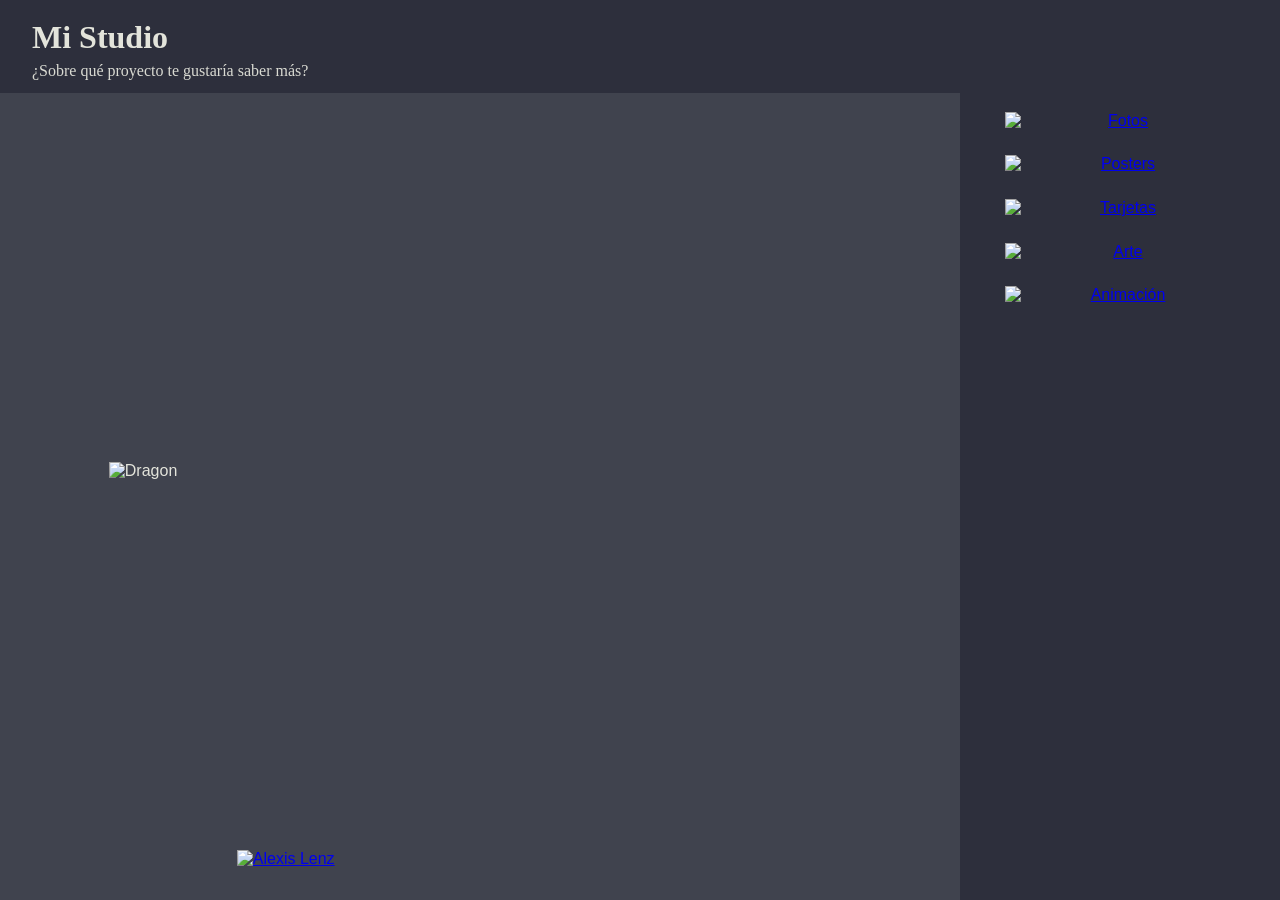
==== livingroom.html @ 2eae0f89 "Add files via upload" ====
<!DOCTYPE html>
<html lang="es">
<head>
    <meta charset="UTF-8">
    <meta name="viewport" content="width=device-width, initial-scale=1.0">
    <title>Alexis Portfolio</title>
    <link rel="stylesheet" href="stylesheet3.css">
</head>
<body>

    <div class="page">

        <header class="studio">
            <h2>Mi Studio</h2>
            <p>¿Sobre qué proyecto te gustaría saber más?</p>
        </header>

        <main class="container">

            <section class="main">
                <img src="IMGS/IMG_1291.GIF" class="dragon" alt="Dragon">

                <a href="livingroom.html" class="name-link">
                    <img src="IMGS/AlexisLenz.png" class="name" alt="Alexis Lenz">
                </a>
            </section>

            <aside class="sidebar">
                <a href="1fotografia.html" class="item-link">
                    <img src="IMGS/Fotos.png" class="item block" alt="Fotos">
                </a>

                <a href="2posters.html" class="item-link">
                    <img src="IMGS/Calendarios.png" class="item block" alt="Posters">
                </a>

                <a href="3targetas.html" class="item-link">
                    <img src="IMGS/Targetas.png" class="item block" alt="Tarjetas">
                </a>

                <a href="4arte.html" class="item-link">
                    <img src="IMGS/Arte.png" class="item block" alt="Arte">
                </a>

                <a href="5animacion.html" class="item-link">
                    <img src="IMGS/Animacion.png" class="item block" alt="Animación">
                </a>
            </aside>

        </main>

    </div>

</body>
</html>
---- stylesheet3.css ----
*{
    box-sizing:border-box;
    margin:0;
    padding:0;
}

html, body{
    height:100%;
}

body{
    background-color:#40434e;
    color:#E3E4DB;
    font-family:Arial, sans-serif;
    overflow:hidden; /* evita scroll en toda la página */
}

/* GRID GENERAL DE LA PÁGINA */
.page{
    display:grid;
    grid-template-rows:auto 1fr;
    height:100vh;
    width:100%;
}

/* HEADER */
.studio{
    font-family: "Old English Text MT", "UnifrakturMaguntia", Georgia, serif;
    background-color: #2d2f3c;
    padding:1.2rem 2rem 0.8rem 2rem;
    color:#E3E4DB;
    z-index:2;
}

.studio h2{
    font-size:2rem;
    margin-bottom:0.35rem;
}

.studio p{
    font-size:1rem;
    opacity:0.95;
}

/* CONTENEDOR PRINCIPAL */
.container{
    display:grid;
    grid-template-columns:minmax(0, 1fr) 320px;
    width:min(100%, 1440px);
    height:100%;
    margin:0 auto;
    gap:0;
    overflow:hidden;
}

/* COLUMNA IZQUIERDA */
.main{
    display:grid;
    grid-template-rows:1fr auto;
    justify-items:center;
    align-items:center;
    padding:1rem 2.5rem 2rem 2.5rem;
    min-height:0;
}

/* DRAGÓN */
.dragon{
    width:min(58vw, 850px);
    max-width:100%;
    max-height:68vh;
    object-fit:contain;
    display:block;
}

/* BOTÓN / NOMBRE */
.name-link{
    display:block;
    width:min(38vw, 620px);
    margin-top:1rem;
}

.name{
    width:100%;
    height:auto;
    display:block;
    cursor:pointer;
}

/* SIDEBAR */
.sidebar{
    background:#2d2f3c;
    height:100%;
    overflow-y:auto;
    overflow-x:hidden;
    padding:1.2rem 0.35rem 1.5rem;
    
    display:grid;
    grid-auto-rows:max-content;
    justify-items:center;
    align-content:start;
    gap:1.6rem;
    
    scrollbar-width:thin;
    scrollbar-color:#6a6d7a #2d2f3c;
}

/* SCROLLBAR CHROME */
.sidebar::-webkit-scrollbar{
    width:10px;
}

.sidebar::-webkit-scrollbar-track{
    background:#2d2f3c;
}

.sidebar::-webkit-scrollbar-thumb{
    background:#6a6d7a;
    border-radius:20px;
}

/* LINKS DEL SIDEBAR */
.item-link{
    display:block;
    width:100%;
    text-align:center;
}

/* ITEMS */
.item{
    width:min(18vw, 230px);
    max-width:100%;
    height:auto;
    display:block;
    cursor:pointer;
    margin:0 auto;
    animation:appear 0.7s ease both;
}

/* ANIMACIÓN SIMPLE */
@keyframes appear{
    from{
        opacity:0;
        transform:translateY(20px) scale(0.96);
    }
    to{
        opacity:1;
        transform:translateY(0) scale(1);
    }
}

/* delay opcional para que entren uno a uno */
.item-link:nth-child(1) .item{ animation-delay:0.05s; }
.item-link:nth-child(2) .item{ animation-delay:0.12s; }
.item-link:nth-child(3) .item{ animation-delay:0.19s; }
.item-link:nth-child(4) .item{ animation-delay:0.26s; }
.item-link:nth-child(5) .item{ animation-delay:0.33s; }

/* RESPONSIVE */
@media (max-width: 900px){
    body{
        overflow:auto;
    }

    .page{
        height:auto;
        min-height:100vh;
    }

    .container{
        grid-template-columns:1fr;
        grid-template-rows:auto auto;
        height:auto;
    }

    .main{
        padding:1rem 1rem 2rem;
    }

    .dragon{
        width:min(90vw, 700px);
        max-height:none;
    }

    .name-link{
        width:min(78vw, 460px);
    }

    .sidebar{
        height:auto;
        overflow:visible;
        grid-template-columns:repeat(auto-fit, minmax(120px, 1fr));
        grid-auto-rows:auto;
        padding:1.2rem 1rem 2rem;
        gap:1.2rem;
    }

    .item{
        width:min(28vw, 150px);
    }
}
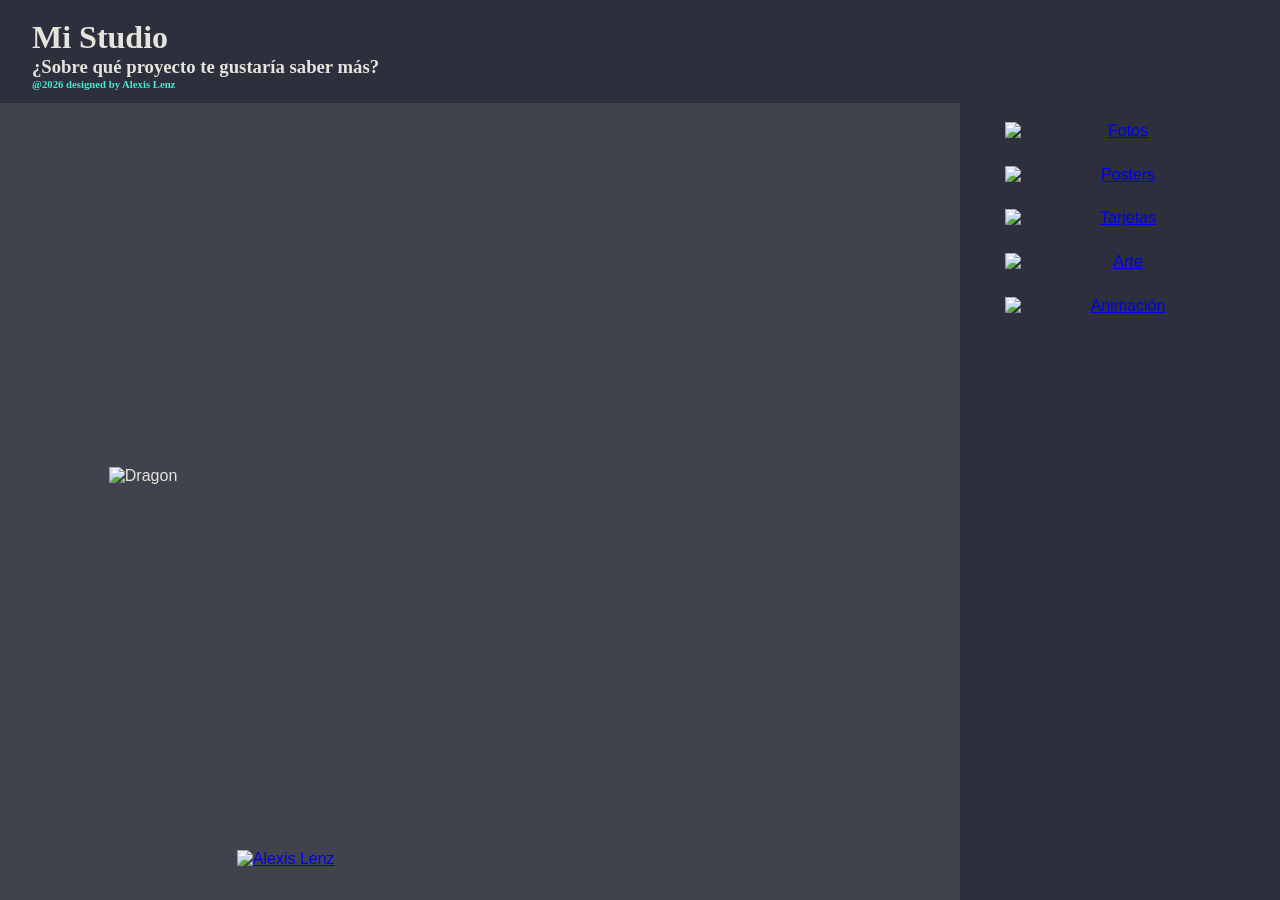
==== commit 65964349: "Update header elements in livingroom.html" ====
--- a/livingroom.html
+++ b/livingroom.html
@@ -11,8 +11,11 @@
     <div class="page">
 
         <header class="studio">
-            <h2>Mi Studio</h2>
-            <p>¿Sobre qué proyecto te gustaría saber más?</p>
+            <h1>Mi Studio</h1>
+            <h3>¿Sobre qué proyecto te gustaría saber más?</h3>
+            <h6 style="color: #48e7d2;">
+                @2026 designed by Alexis Lenz
+            </h6>
         </header>
 
         <main class="container">
@@ -52,4 +55,4 @@
     </div>
 
 </body>
-</html>+</html>
--- a/stylesheet3.css
+++ b/stylesheet3.css
@@ -136,6 +136,10 @@
     animation:appear 0.7s ease both;
 }
 
+.item:hover {
+    transform: scale(1.1);
+}
+
 /* ANIMACIÓN SIMPLE */
 @keyframes appear{
     from{
@@ -197,4 +201,4 @@
     .item{
         width:min(28vw, 150px);
     }
-}+}
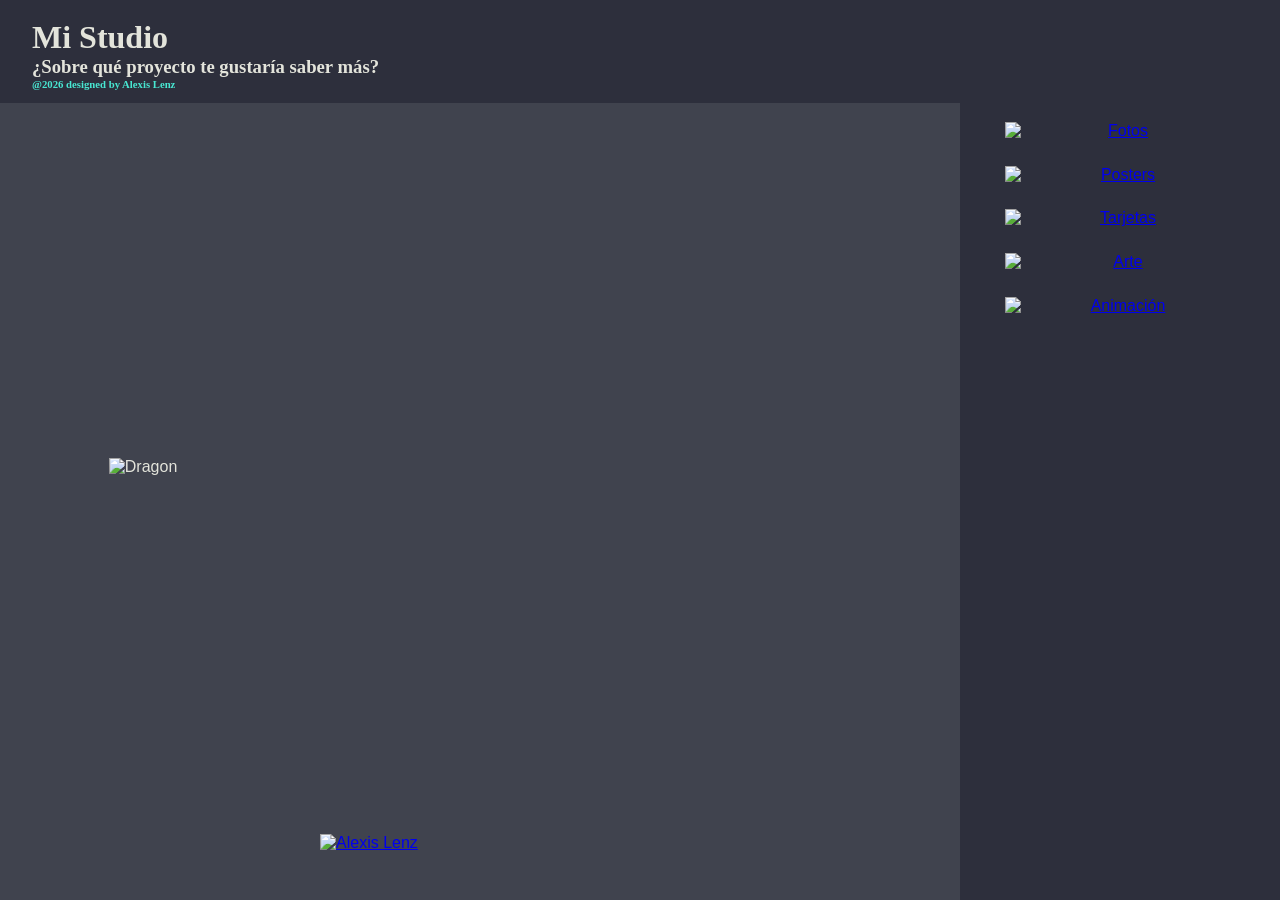
==== commit 94cbb2b7: "Update livingroom.html" ====
--- a/livingroom.html
+++ b/livingroom.html
@@ -23,7 +23,7 @@
             <section class="main">
                 <img src="IMGS/IMG_1291.GIF" class="dragon" alt="Dragon">
 
-                <a href="livingroom.html" class="name-link">
+                <a href="aboutme.html" class="name-link">
                     <img src="IMGS/AlexisLenz.png" class="name" alt="Alexis Lenz">
                 </a>
             </section>
--- a/stylesheet3.css
+++ b/stylesheet3.css
@@ -4,7 +4,8 @@
     padding:0;
 }
 
-html, body{
+html,
+body{
     height:100%;
 }
 
@@ -12,7 +13,7 @@
     background-color:#40434e;
     color:#E3E4DB;
     font-family:Arial, sans-serif;
-    overflow:hidden; /* evita scroll en toda la página */
+    overflow:hidden;
 }
 
 /* GRID GENERAL DE LA PÁGINA */
@@ -25,9 +26,9 @@
 
 /* HEADER */
 .studio{
-    font-family: "Old English Text MT", "UnifrakturMaguntia", Georgia, serif;
-    background-color: #2d2f3c;
-    padding:1.2rem 2rem 0.8rem 2rem;
+    font-family:"Old English Text MT", "UnifrakturMaguntia", Georgia, serif;
+    background-color:#2d2f3c;
+    padding:1.2rem 2rem 0.8rem;
     color:#E3E4DB;
     z-index:2;
 }
@@ -49,7 +50,6 @@
     width:min(100%, 1440px);
     height:100%;
     margin:0 auto;
-    gap:0;
     overflow:hidden;
 }
 
@@ -59,7 +59,7 @@
     grid-template-rows:1fr auto;
     justify-items:center;
     align-items:center;
-    padding:1rem 2.5rem 2rem 2.5rem;
+    padding:1rem 2.5rem 2rem;
     min-height:0;
 }
 
@@ -75,8 +75,9 @@
 /* BOTÓN / NOMBRE */
 .name-link{
     display:block;
-    width:min(38vw, 620px);
-    margin-top:1rem;
+    width:min(25vw, 500px); /* más pequeño */
+    margin-top:1.2rem;
+    padding-bottom: 1rem;
 }
 
 .name{
@@ -84,6 +85,11 @@
     height:auto;
     display:block;
     cursor:pointer;
+    transition:transform 0.25s ease;
+}
+
+.name:hover{
+    transform:scale(1.04);
 }
 
 /* SIDEBAR */
@@ -93,13 +99,11 @@
     overflow-y:auto;
     overflow-x:hidden;
     padding:1.2rem 0.35rem 1.5rem;
-    
     display:grid;
     grid-auto-rows:max-content;
     justify-items:center;
     align-content:start;
     gap:1.6rem;
-    
     scrollbar-width:thin;
     scrollbar-color:#6a6d7a #2d2f3c;
 }
@@ -133,14 +137,15 @@
     display:block;
     cursor:pointer;
     margin:0 auto;
+    transform-origin:center center;
     animation:appear 0.7s ease both;
-}
-
-.item:hover {
-    transform: scale(1.1);
-}
-
-/* ANIMACIÓN SIMPLE */
+    transition:
+        transform 0.28s ease,
+        filter 0.28s ease,
+        opacity 0.28s ease;
+}
+
+/* ANIMACIÓN DE ENTRADA */
 @keyframes appear{
     from{
         opacity:0;
@@ -152,15 +157,26 @@
     }
 }
 
-/* delay opcional para que entren uno a uno */
+/* DELAY PARA QUE ENTREN UNO A UNO */
 .item-link:nth-child(1) .item{ animation-delay:0.05s; }
 .item-link:nth-child(2) .item{ animation-delay:0.12s; }
 .item-link:nth-child(3) .item{ animation-delay:0.19s; }
 .item-link:nth-child(4) .item{ animation-delay:0.26s; }
 .item-link:nth-child(5) .item{ animation-delay:0.33s; }
 
+/* HOVER */
+.item-link:hover .item{
+    transform:translateY(-8px) scale(1.06);
+    filter:drop-shadow(0 12px 18px rgba(0,0,0,0.28)) brightness(1.04);
+}
+
+/* CLICK */
+.item-link:active .item{
+    transform:translateY(-2px) scale(0.98);
+}
+
 /* RESPONSIVE */
-@media (max-width: 900px){
+@media (max-width:900px){
     body{
         overflow:auto;
     }
